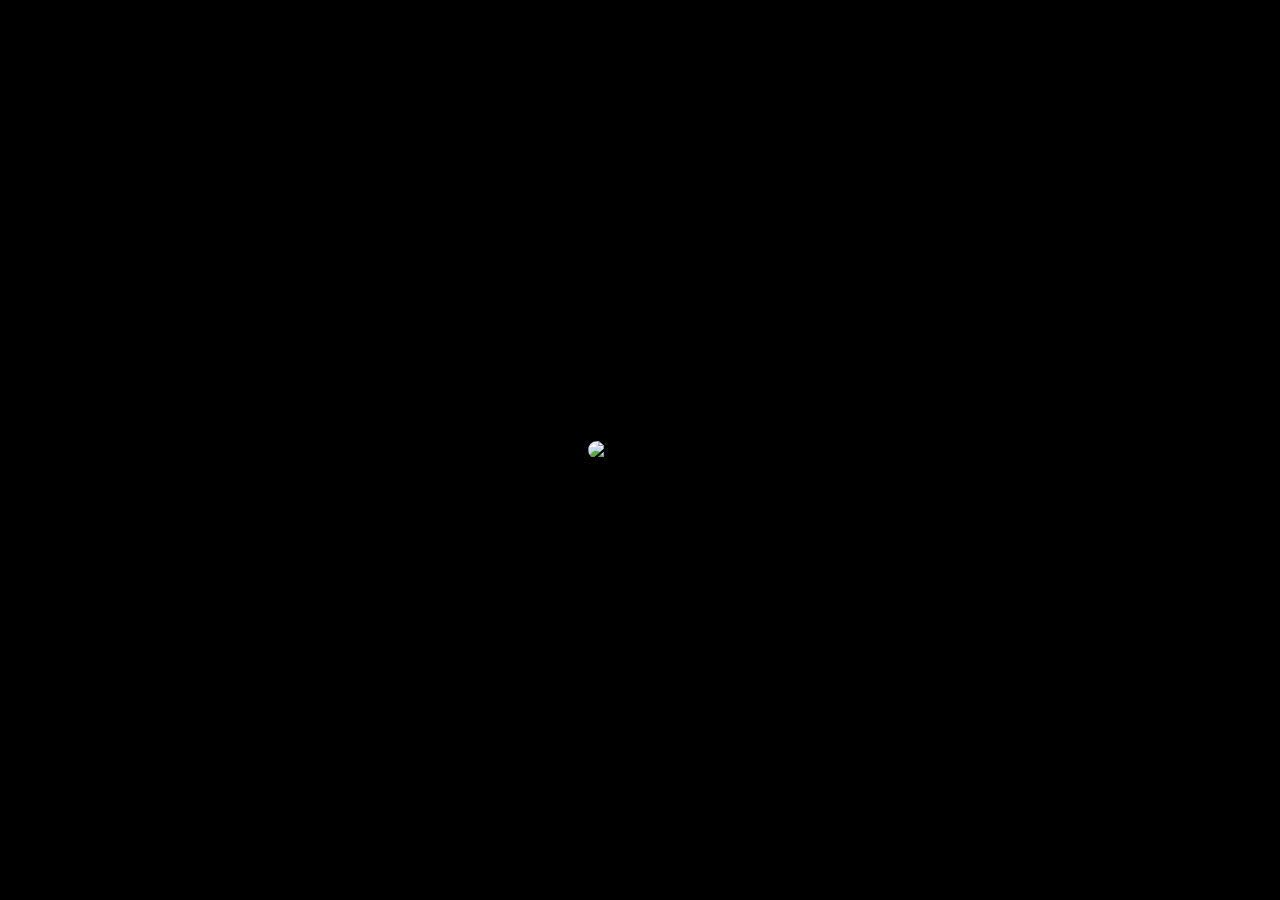
==== boto_no_precionar.html @ 25b58000 "Add files via upload" ====
<!DOCTYPE html>
<html lang="es">
<head>
    <meta charset="UTF-8">
    <meta name="viewport" content="width=device-width, initial-scale=1.0">
    <title>Flash de Cámara con GIF</title>
    <link rel="stylesheet" href="css/boto_no_precionar.css">
</head>
<body>

    <div class="pantalla-flash">
        
        <img src="https://c.tenor.com/GE8Ca55hX08AAAAd/tenor.gif" alt="Cámara GIF" class="gif-centrado">

    </div>

</body>
</html>
---- css/boto_no_precionar.css ----
/* Quita los márgenes del navegador para que ocupe toda la pantalla */
body {
    margin: 0;
    padding: 0;
    overflow: hidden;
    background-color: #000000;
    font-family: sans-serif;
}

/* Contenedor del Flash + Centrador del GIF */
.pantalla-flash {
    width: 100vw;
    height: 100vh;
    
    /* FLEXBOX: El truco definitivo para centrar vertical y horizontalmente */
    display: flex;
    justify-content: center; /* Centrado horizontal */
    align-items: center;     /* Centrado vertical */
    
    /* Animación del flash: dura 0.2 segundos e inicia en bucle infinito */
    animation: flashCamara 0.2s infinite;
}

/* Estilos para que el GIF se vea nítido y estilizado en el centro */
.gif-centrado {
    max-width: 80%;       /* Evita que se deforme en pantallas chicas */
    max-height: 70vh;     /* Limita el alto para que no toque los bordes */
    border-radius: 12px;  /* Bordes apenas redondeados opcionales */
    box-shadow: 0 0 30px rgba(0, 0, 0, 0.7); /* Sombra para despegarlo del fondo */
    z-index: 10;          /* Asegura que siempre esté por encima del fondo */
}

/* La animación que cambia el color de fondo de forma intermitente */
@keyframes flashCamara {
    0% {
        background-color: #ffffff; /* Fogonazo blanco del flash */
    }
    15% {
        background-color: #ffffff; /* Mantiene el blanco un milisegundo */
    }
    45% {
        background-color: #000000; /* Oscuridad total */
    }
    100% {
        background-color: #000000; /* Se queda en negro hasta reiniciar el ciclo */
    }
}
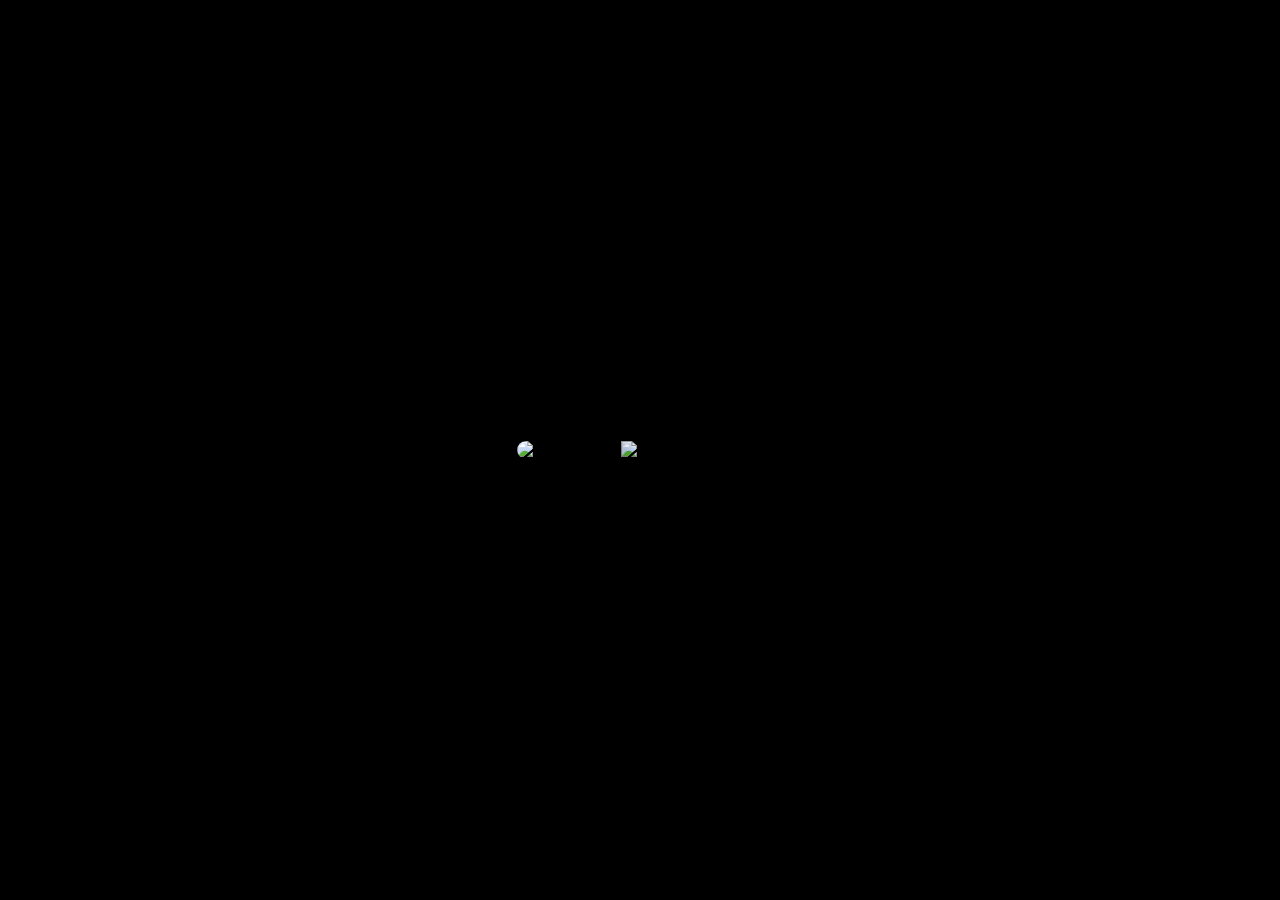
==== commit 273c309b: "Update boto_no_precionar.html" ====
--- a/boto_no_precionar.html
+++ b/boto_no_precionar.html
@@ -9,10 +9,21 @@
 <body>
 
     <div class="pantalla-flash">
-        
-        <img src="https://c.tenor.com/GE8Ca55hX08AAAAd/tenor.gif" alt="Cámara GIF" class="gif-centrado">
+        <img src="https://c.tenor.com/GE8Ca55hX08AAAAd/tenor.gif" alt="Cámara GIF" class="gif-centrado" id="gifCamara">
 
+        <img src="https://i.pinimg.com/736x/3c/7f/40/3c7f40b507af0cea20cfcce9319f5dda.jpg" alt="Imagen Revelada" class="imagen-revelada" id="imgRevelada">
     </div>
 
+    <script>
+        setTimeout(() => {
+            const gif = document.getElementById('gifCamara');
+            const nuevaImg = document.getElementById('imgRevelada');
+
+            // Agrega las clases para activar el desvanecimiento y la revelación
+            gif.classList.add('desvanecer');
+            nuevaImg.classList.add('mostrar');
+        }, 1000); // 30000 milisegundos = 30 segundos
+    </script>
+
 </body>
-</html>+</html>
